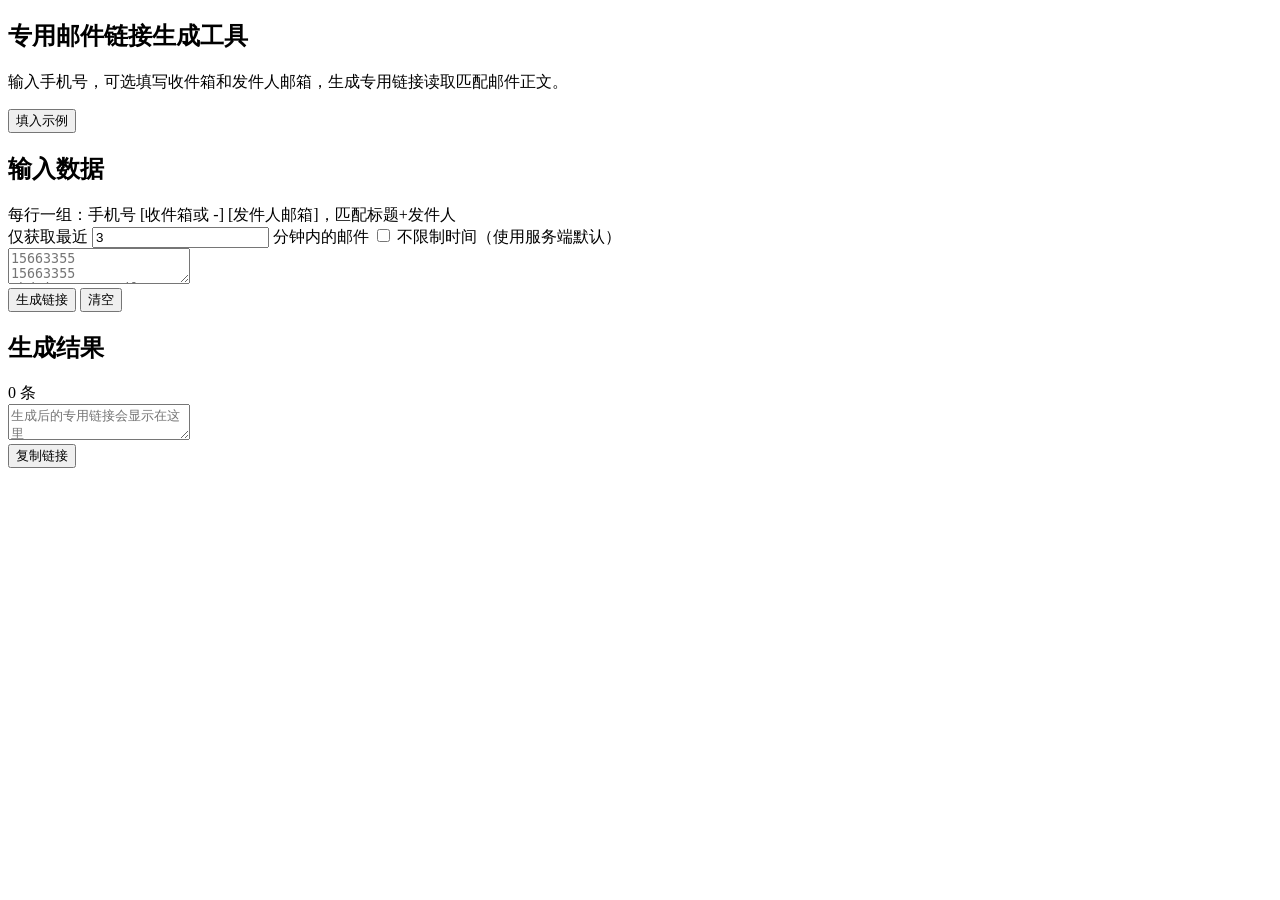
==== templates/index.html @ 22bc735d "feat: prepare for deployment" ====
<!doctype html>
<html lang="zh-CN">
<head>
  <meta charset="utf-8">
  <meta name="viewport" content="width=device-width, initial-scale=1">
  <title>专用邮件链接生成工具</title>
  <link rel="stylesheet" href="static/formatter.css?v=3">
</head>
<body>
  <main class="formatter-shell">
    <section class="hero">
      <div>
        <h1>专用邮件链接生成工具</h1>
        <p>输入手机号，可选填写收件箱和发件人邮箱，生成专用链接读取匹配邮件正文。</p>
      </div>
      <button id="sampleBtn" class="ghost-button" type="button">填入示例</button>
    </section>

    <section class="workspace">
      <div class="panel input-panel">
        <div class="panel-head">
          <h2>输入数据</h2>
          <span>每行一组：手机号 [收件箱或 -] [发件人邮箱]，匹配标题+发件人</span>
        </div>
        <div class="config-row">
          <label for="windowMinutes">仅获取最近</label>
          <input id="windowMinutes" type="number" min="1" step="1" value="3">
          <span>分钟内的邮件</span>
          <label class="config-inline">
            <input id="windowUnlimited" type="checkbox">
            不限制时间（使用服务端默认）
          </label>
        </div>
        <textarea id="sourceInput" spellcheck="false" placeholder="15663355&#10;15663355 ehdqja9179@gmail.com&#10;70200750 magic22dan@gmail.com&#10;70200038 - noreply@example.com&#10;70200038 gmail1 noreply@example.com"></textarea>
        <div class="button-row">
          <button id="generateBtn" type="button">生成链接</button>
          <button id="clearBtn" class="secondary-button" type="button">清空</button>
        </div>
      </div>

      <div class="panel output-panel">
        <div class="panel-head">
          <h2>生成结果</h2>
          <span id="resultCount">0 条</span>
        </div>
        <textarea id="resultOutput" readonly spellcheck="false" placeholder="生成后的专用链接会显示在这里"></textarea>
        <div class="button-row">
          <button id="copyBtn" type="button">复制链接</button>
          <span id="copyStatus" class="status-text"></span>
        </div>
      </div>
    </section>

    <section id="errorPanel" class="error-panel" hidden>
      <h2>格式错误</h2>
      <div id="errorList"></div>
    </section>
  </main>

  <script src="static/formatter.js?v=3"></script>
</body>
</html>
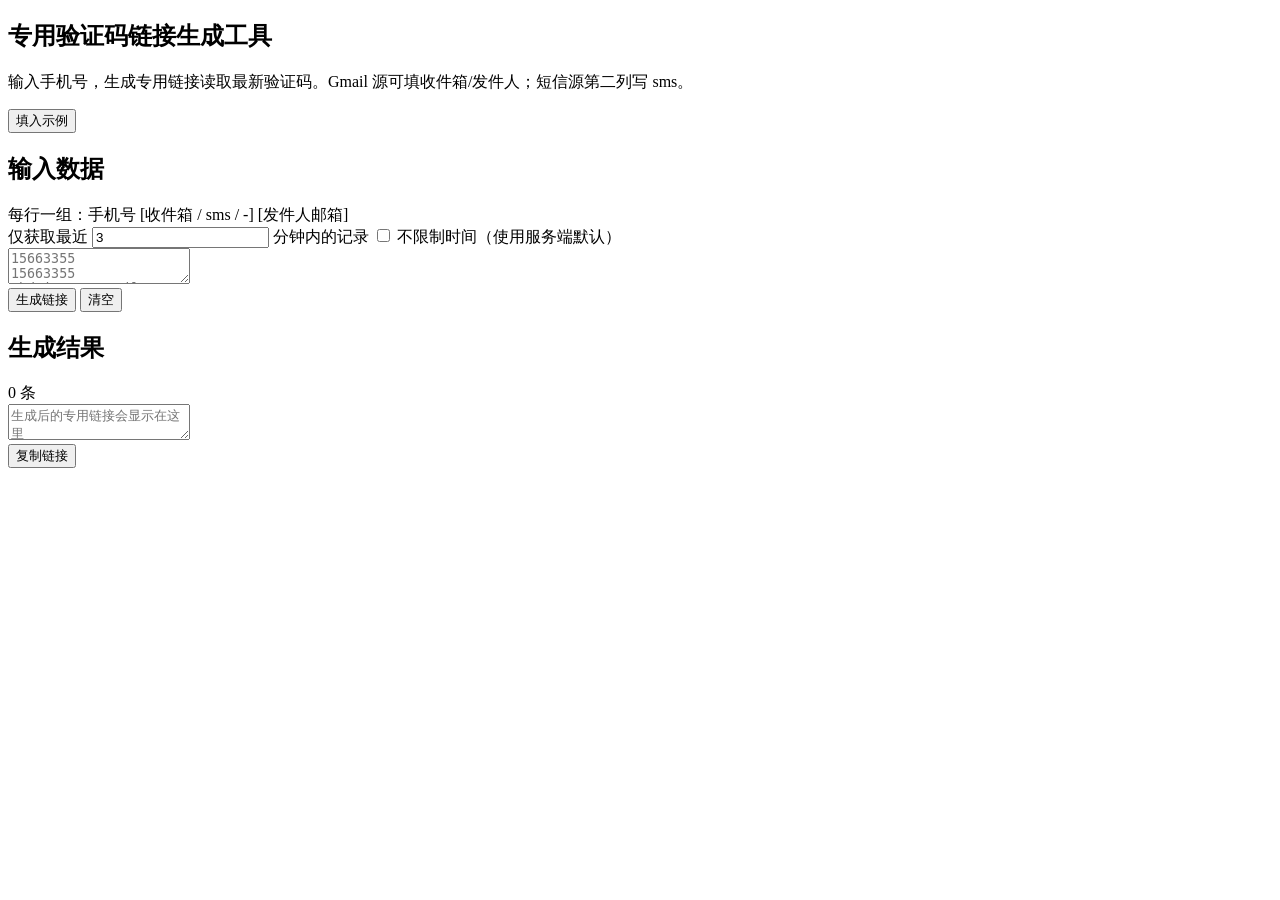
==== commit 0149291d: "feat: add SMS source support with time-window filtering - Add sms/ module (client, time parser) for " ====
--- a/templates/index.html
+++ b/templates/index.html
@@ -4,14 +4,14 @@
   <meta charset="utf-8">
   <meta name="viewport" content="width=device-width, initial-scale=1">
   <title>专用邮件链接生成工具</title>
-  <link rel="stylesheet" href="static/formatter.css?v=3">
+  <link rel="stylesheet" href="static/formatter.css?v=4">
 </head>
 <body>
   <main class="formatter-shell">
     <section class="hero">
       <div>
-        <h1>专用邮件链接生成工具</h1>
-        <p>输入手机号，可选填写收件箱和发件人邮箱，生成专用链接读取匹配邮件正文。</p>
+        <h1>专用验证码链接生成工具</h1>
+        <p>输入手机号，生成专用链接读取最新验证码。Gmail 源可填收件箱/发件人；短信源第二列写 sms。</p>
       </div>
       <button id="sampleBtn" class="ghost-button" type="button">填入示例</button>
     </section>
@@ -20,18 +20,18 @@
       <div class="panel input-panel">
         <div class="panel-head">
           <h2>输入数据</h2>
-          <span>每行一组：手机号 [收件箱或 -] [发件人邮箱]，匹配标题+发件人</span>
+          <span>每行一组：手机号 [收件箱 / sms / -] [发件人邮箱]</span>
         </div>
         <div class="config-row">
           <label for="windowMinutes">仅获取最近</label>
           <input id="windowMinutes" type="number" min="1" step="1" value="3">
-          <span>分钟内的邮件</span>
+          <span>分钟内的记录</span>
           <label class="config-inline">
             <input id="windowUnlimited" type="checkbox">
             不限制时间（使用服务端默认）
           </label>
         </div>
-        <textarea id="sourceInput" spellcheck="false" placeholder="15663355&#10;15663355 ehdqja9179@gmail.com&#10;70200750 magic22dan@gmail.com&#10;70200038 - noreply@example.com&#10;70200038 gmail1 noreply@example.com"></textarea>
+        <textarea id="sourceInput" spellcheck="false" placeholder="15663355&#10;15663355 ehdqja9179@gmail.com&#10;70200750 magic22dan@gmail.com&#10;70200038 - noreply@example.com&#10;70200038 gmail1 noreply@example.com&#10;01080792425 sms"></textarea>
         <div class="button-row">
           <button id="generateBtn" type="button">生成链接</button>
           <button id="clearBtn" class="secondary-button" type="button">清空</button>
@@ -57,6 +57,6 @@
     </section>
   </main>
 
-  <script src="static/formatter.js?v=3"></script>
+  <script src="static/formatter.js?v=4"></script>
 </body>
 </html>
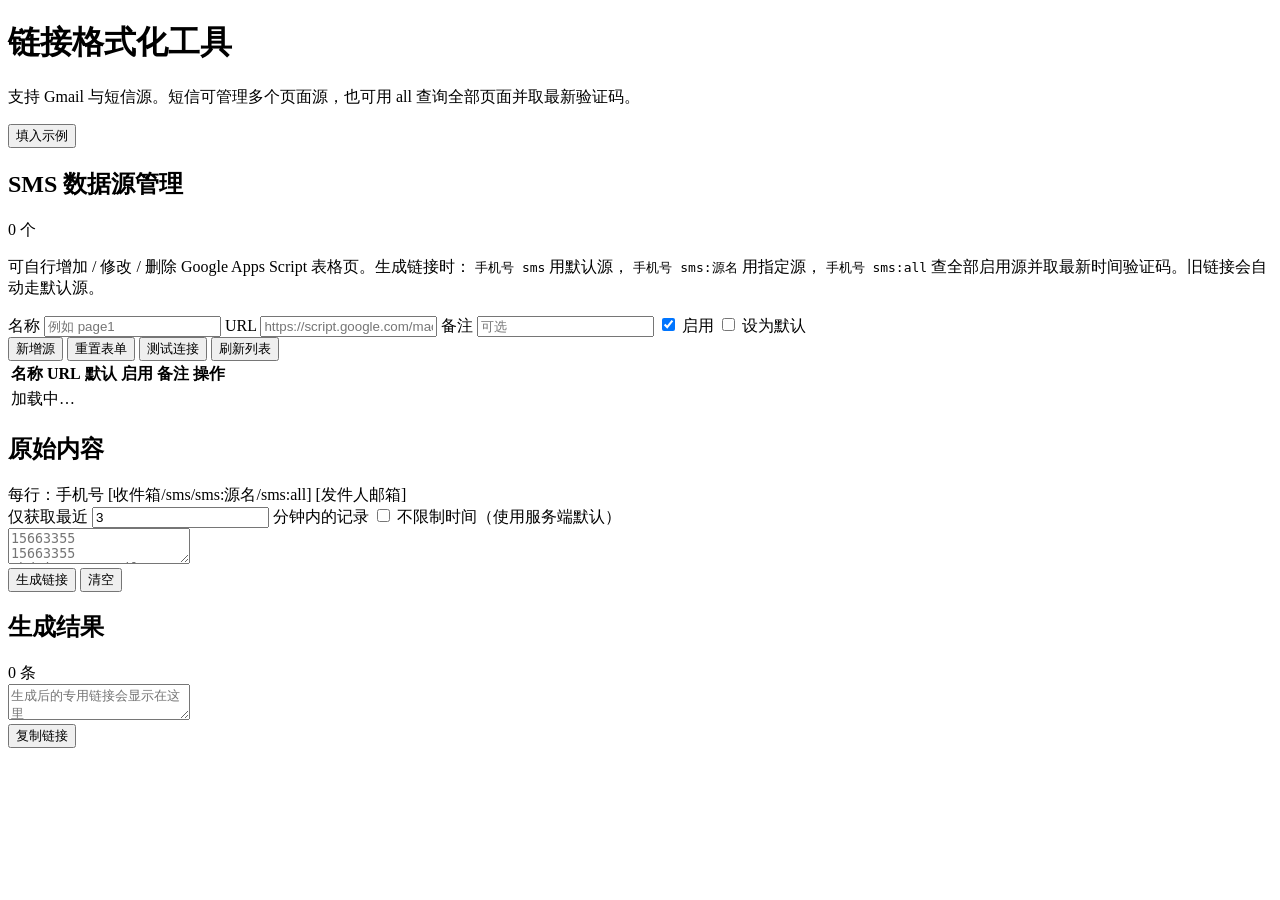
==== commit aac9d18b: "feat(sms): multi-source management and SMS link refinements Add multi SMS source CRUD/API, sms:sourc" ====
--- a/templates/index.html
+++ b/templates/index.html
@@ -1,37 +1,101 @@
-<!doctype html>
+<!DOCTYPE html>
 <html lang="zh-CN">
 <head>
-  <meta charset="utf-8">
-  <meta name="viewport" content="width=device-width, initial-scale=1">
-  <title>专用邮件链接生成工具</title>
-  <link rel="stylesheet" href="static/formatter.css?v=4">
+  <meta charset="UTF-8">
+  <meta name="viewport" content="width=device-width, initial-scale=1.0">
+  <title>链接格式化工具</title>
+  <link rel="stylesheet" href="static/formatter.css?v=5">
 </head>
 <body>
   <main class="formatter-shell">
-    <section class="hero">
+    <header class="hero">
       <div>
-        <h1>专用验证码链接生成工具</h1>
-        <p>输入手机号，生成专用链接读取最新验证码。Gmail 源可填收件箱/发件人；短信源第二列写 sms。</p>
+        <h1>链接格式化工具</h1>
+        <p>支持 Gmail 与短信源。短信可管理多个页面源，也可用 all 查询全部页面并取最新验证码。</p>
       </div>
       <button id="sampleBtn" class="ghost-button" type="button">填入示例</button>
+    </header>
+
+    <section class="panel source-manager-panel">
+      <div class="panel-head">
+        <h2>SMS 数据源管理</h2>
+        <span id="sourceCount">0 个</span>
+      </div>
+      <p class="help-text">
+        可自行增加 / 修改 / 删除 Google Apps Script 表格页。生成链接时：
+        <code>手机号 sms</code> 用默认源，
+        <code>手机号 sms:源名</code> 用指定源，
+        <code>手机号 sms:all</code> 查全部启用源并取最新时间验证码。旧链接会自动走默认源。
+      </p>
+
+      <div class="source-form-grid">
+        <label>
+          <span>名称</span>
+          <input id="smsNameInput" type="text" placeholder="例如 page1" autocomplete="off">
+        </label>
+        <label class="span-2">
+          <span>URL</span>
+          <input id="smsUrlInput" type="url" placeholder="https://script.google.com/macros/s/.../exec" autocomplete="off">
+        </label>
+        <label>
+          <span>备注</span>
+          <input id="smsNoteInput" type="text" placeholder="可选" autocomplete="off">
+        </label>
+        <label class="check-label">
+          <input id="smsEnabledInput" type="checkbox" checked>
+          启用
+        </label>
+        <label class="check-label">
+          <input id="smsDefaultInput" type="checkbox">
+          设为默认
+        </label>
+      </div>
+      <div class="button-row">
+        <button id="smsSaveBtn" type="button">新增源</button>
+        <button id="smsResetBtn" class="secondary-button" type="button">重置表单</button>
+        <button id="smsTestBtn" class="secondary-button" type="button">测试连接</button>
+        <button id="smsReloadBtn" class="ghost-button" type="button">刷新列表</button>
+        <span id="smsFormStatus" class="status-text"></span>
+      </div>
+      <input id="smsEditId" type="hidden" value="">
+
+      <div class="table-wrap">
+        <table class="source-table">
+          <thead>
+            <tr>
+              <th>名称</th>
+              <th>URL</th>
+              <th>默认</th>
+              <th>启用</th>
+              <th>备注</th>
+              <th>操作</th>
+            </tr>
+          </thead>
+          <tbody id="smsSourceTableBody">
+            <tr>
+              <td colspan="6" class="empty-row">加载中…</td>
+            </tr>
+          </tbody>
+        </table>
+      </div>
     </section>
 
     <section class="workspace">
       <div class="panel input-panel">
         <div class="panel-head">
-          <h2>输入数据</h2>
-          <span>每行一组：手机号 [收件箱 / sms / -] [发件人邮箱]</span>
+          <h2>原始内容</h2>
+          <span>每行：手机号 [收件箱/sms/sms:源名/sms:all] [发件人邮箱]</span>
         </div>
         <div class="config-row">
           <label for="windowMinutes">仅获取最近</label>
-          <input id="windowMinutes" type="number" min="1" step="1" value="3">
+          <input id="windowMinutes" type="number" min="0" step="1" value="3">
           <span>分钟内的记录</span>
           <label class="config-inline">
             <input id="windowUnlimited" type="checkbox">
             不限制时间（使用服务端默认）
           </label>
         </div>
-        <textarea id="sourceInput" spellcheck="false" placeholder="15663355&#10;15663355 ehdqja9179@gmail.com&#10;70200750 magic22dan@gmail.com&#10;70200038 - noreply@example.com&#10;70200038 gmail1 noreply@example.com&#10;01080792425 sms"></textarea>
+        <textarea id="sourceInput" spellcheck="false" placeholder="15663355&#10;15663355 ehdqja9179@gmail.com&#10;70200750 magic22dan@gmail.com&#10;70200038 - noreply@example.com&#10;70200038 gmail1 noreply@example.com&#10;01080792425 sms&#10;01080792425 sms:all&#10;01080792425 sms:page1"></textarea>
         <div class="button-row">
           <button id="generateBtn" type="button">生成链接</button>
           <button id="clearBtn" class="secondary-button" type="button">清空</button>
@@ -57,6 +121,6 @@
     </section>
   </main>
 
-  <script src="static/formatter.js?v=4"></script>
+  <script src="static/formatter.js?v=5"></script>
 </body>
 </html>
